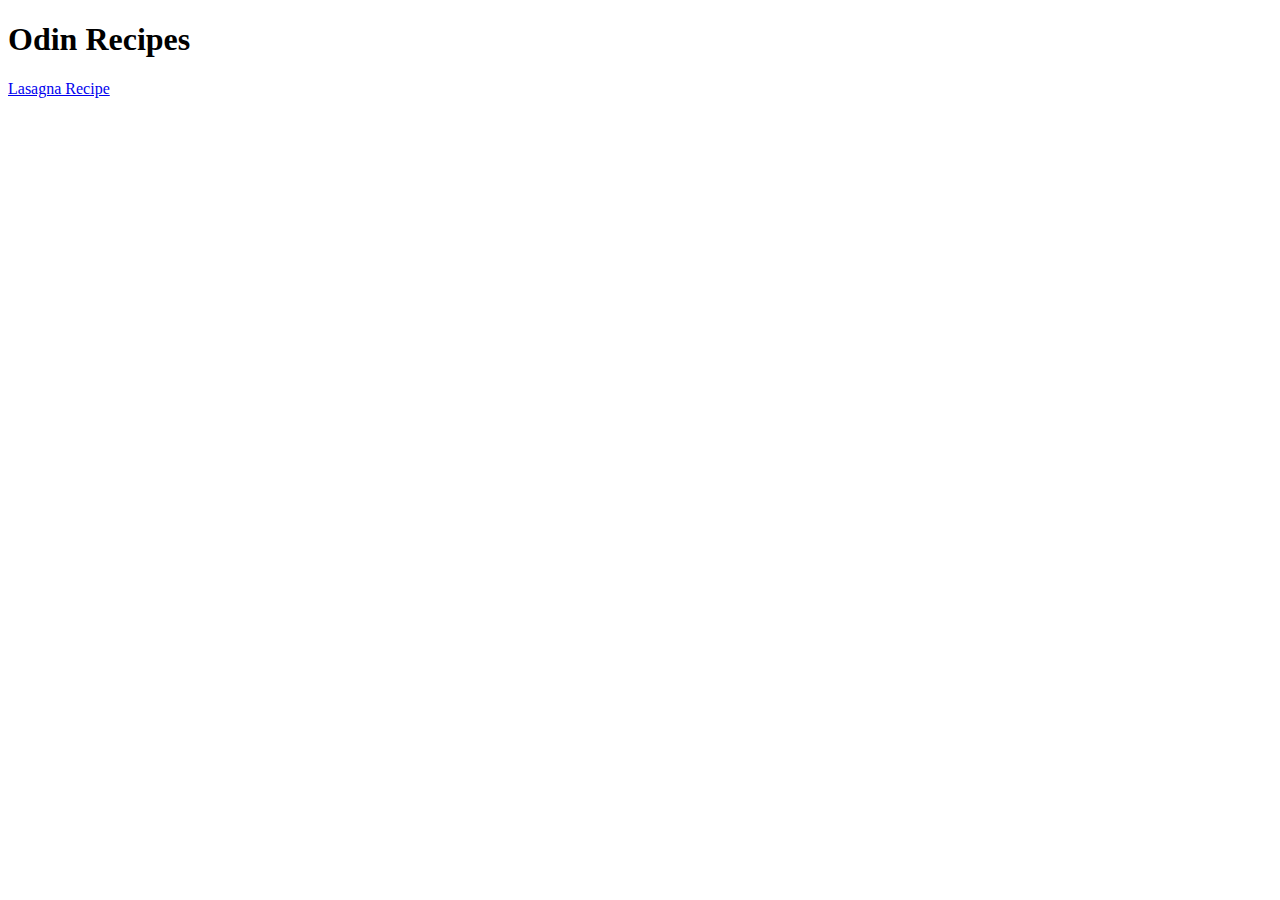
==== index.html @ 5c46a4eb "Add lasanga img, list req ingredients" ====
<!DOCTYPE html>

<html lang="en">

    <head>
        <meta charset="UTF-8">
        <title>Odin's Recipes</title>
    </head>

    <body>
        <h1>Odin Recipes</h1>
        <a href="recipes/lasagna.html"
        target="_blank">Lasagna Recipe</a>

    </body>

</html>
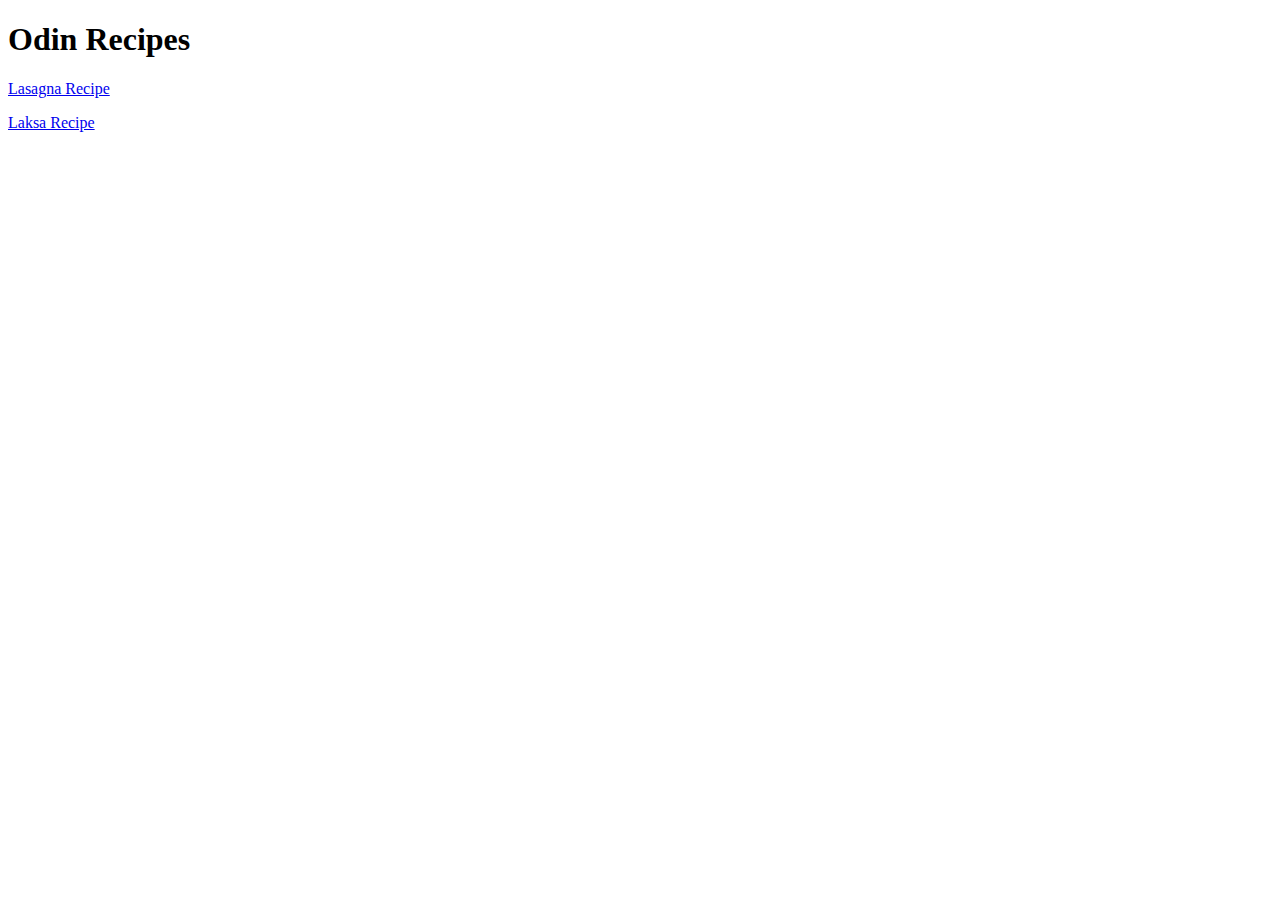
==== commit 2076a8e0: "Add laksa recipe" ====
--- a/index.html
+++ b/index.html
@@ -11,6 +11,8 @@
         <h1>Odin Recipes</h1>
         <a href="recipes/lasagna.html"
         target="_blank">Lasagna Recipe</a>
+        <p><a href="recipes/laksa.html"
+            target="_blank">Laksa Recipe</p>
 
     </body>
 
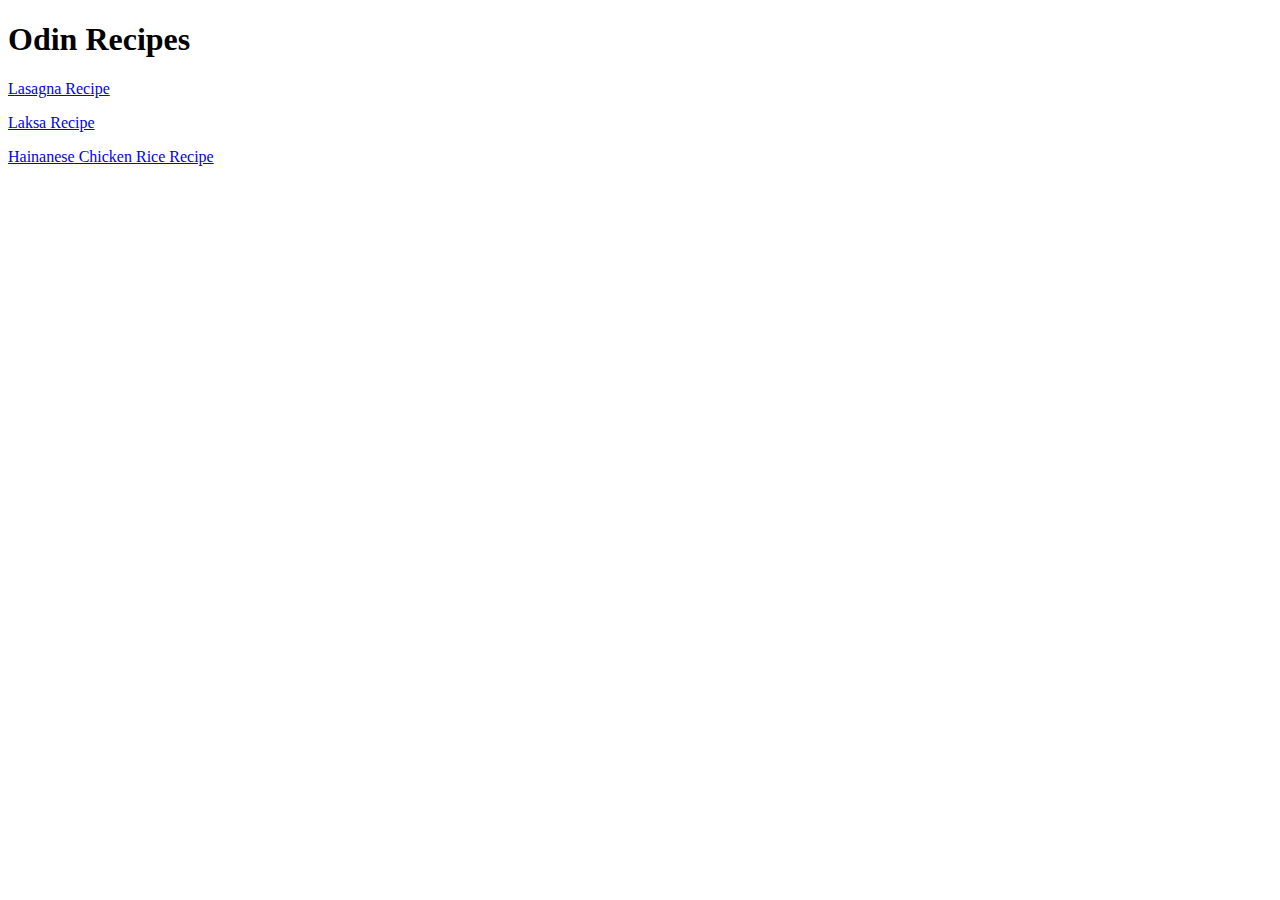
==== commit 5a347227: "Add H Chicken Rice recipe" ====
--- a/index.html
+++ b/index.html
@@ -13,6 +13,8 @@
         target="_blank">Lasagna Recipe</a>
         <p><a href="recipes/laksa.html"
             target="_blank">Laksa Recipe</p>
+        <p><a href="recipes/hainanese-chicken-rice.html"
+            target="_blank">Hainanese Chicken Rice Recipe</p>
 
     </body>
 
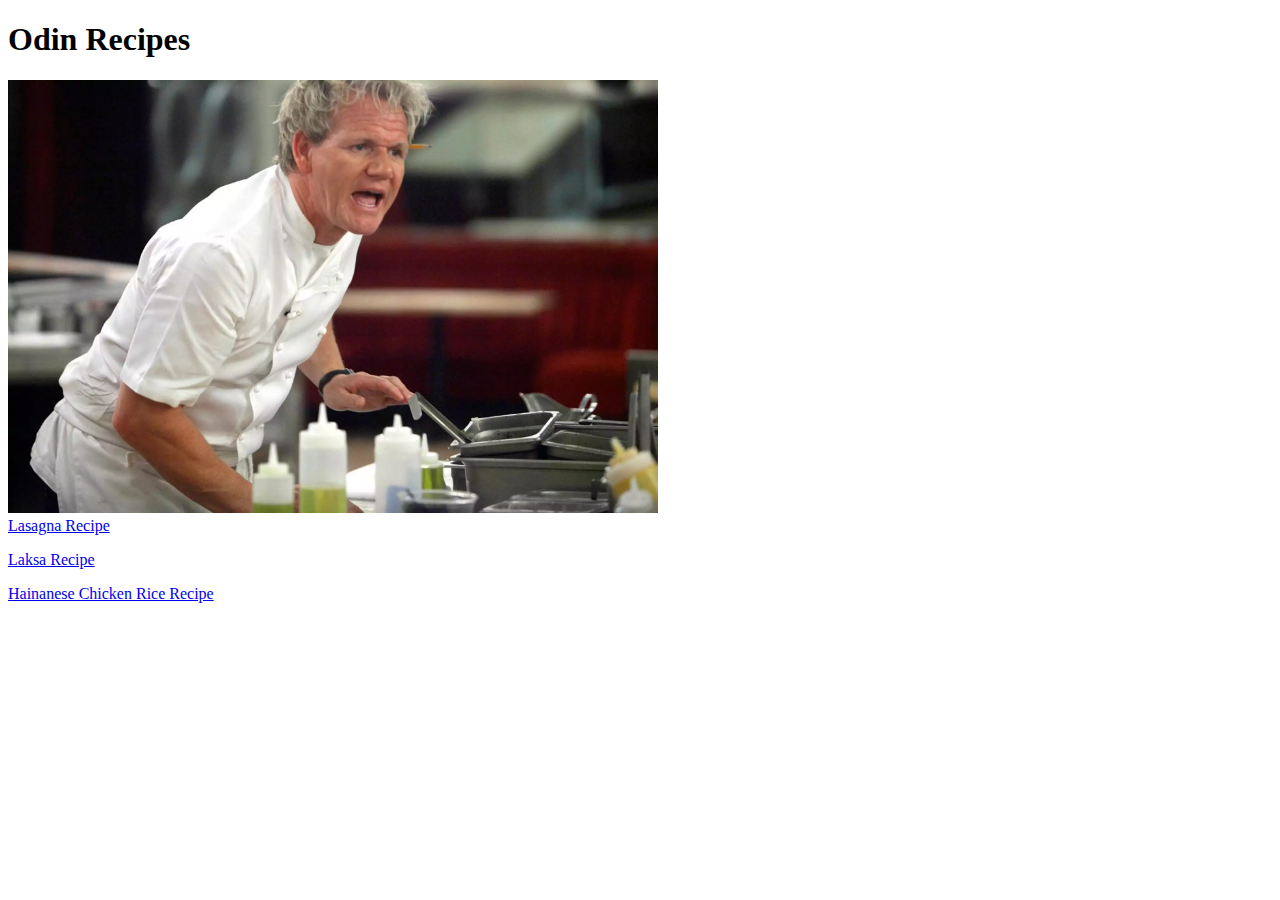
==== commit e3f0b97e: "Add css styling" ====
--- a/index.html
+++ b/index.html
@@ -5,10 +5,14 @@
     <head>
         <meta charset="UTF-8">
         <title>Odin's Recipes</title>
+        <link rel="stylesheet" href="style.css">
     </head>
 
     <body>
         <h1>Odin Recipes</h1>
+        <div>
+            <img class="gordon" src="./img/gordon.jpg" alt="Gordon Ramsay">
+        </div>
         <a href="recipes/lasagna.html"
         target="_blank">Lasagna Recipe</a>
         <p><a href="recipes/laksa.html"
--- a/style.css
+++ b/style.css
@@ -0,0 +1,30 @@
+.gordon {
+    width: 650px;
+    height: auto;
+}
+
+.laksa {
+    width: 650px;
+    height: auto;
+}
+
+.chicken.rice {
+    width: 650px;
+    height:auto;
+}
+
+.lasagna {
+    width:650px;
+    height:auto;
+}
+
+h2 {
+    background-color: beige;
+    font-family: 'Franklin Gothic Medium', 'Arial Narrow', Arial, sans-serif;
+    font-size: 45px;
+}
+
+.description {
+    font-family:'Courier New', Courier, serif;
+    font-size: 24px;
+}